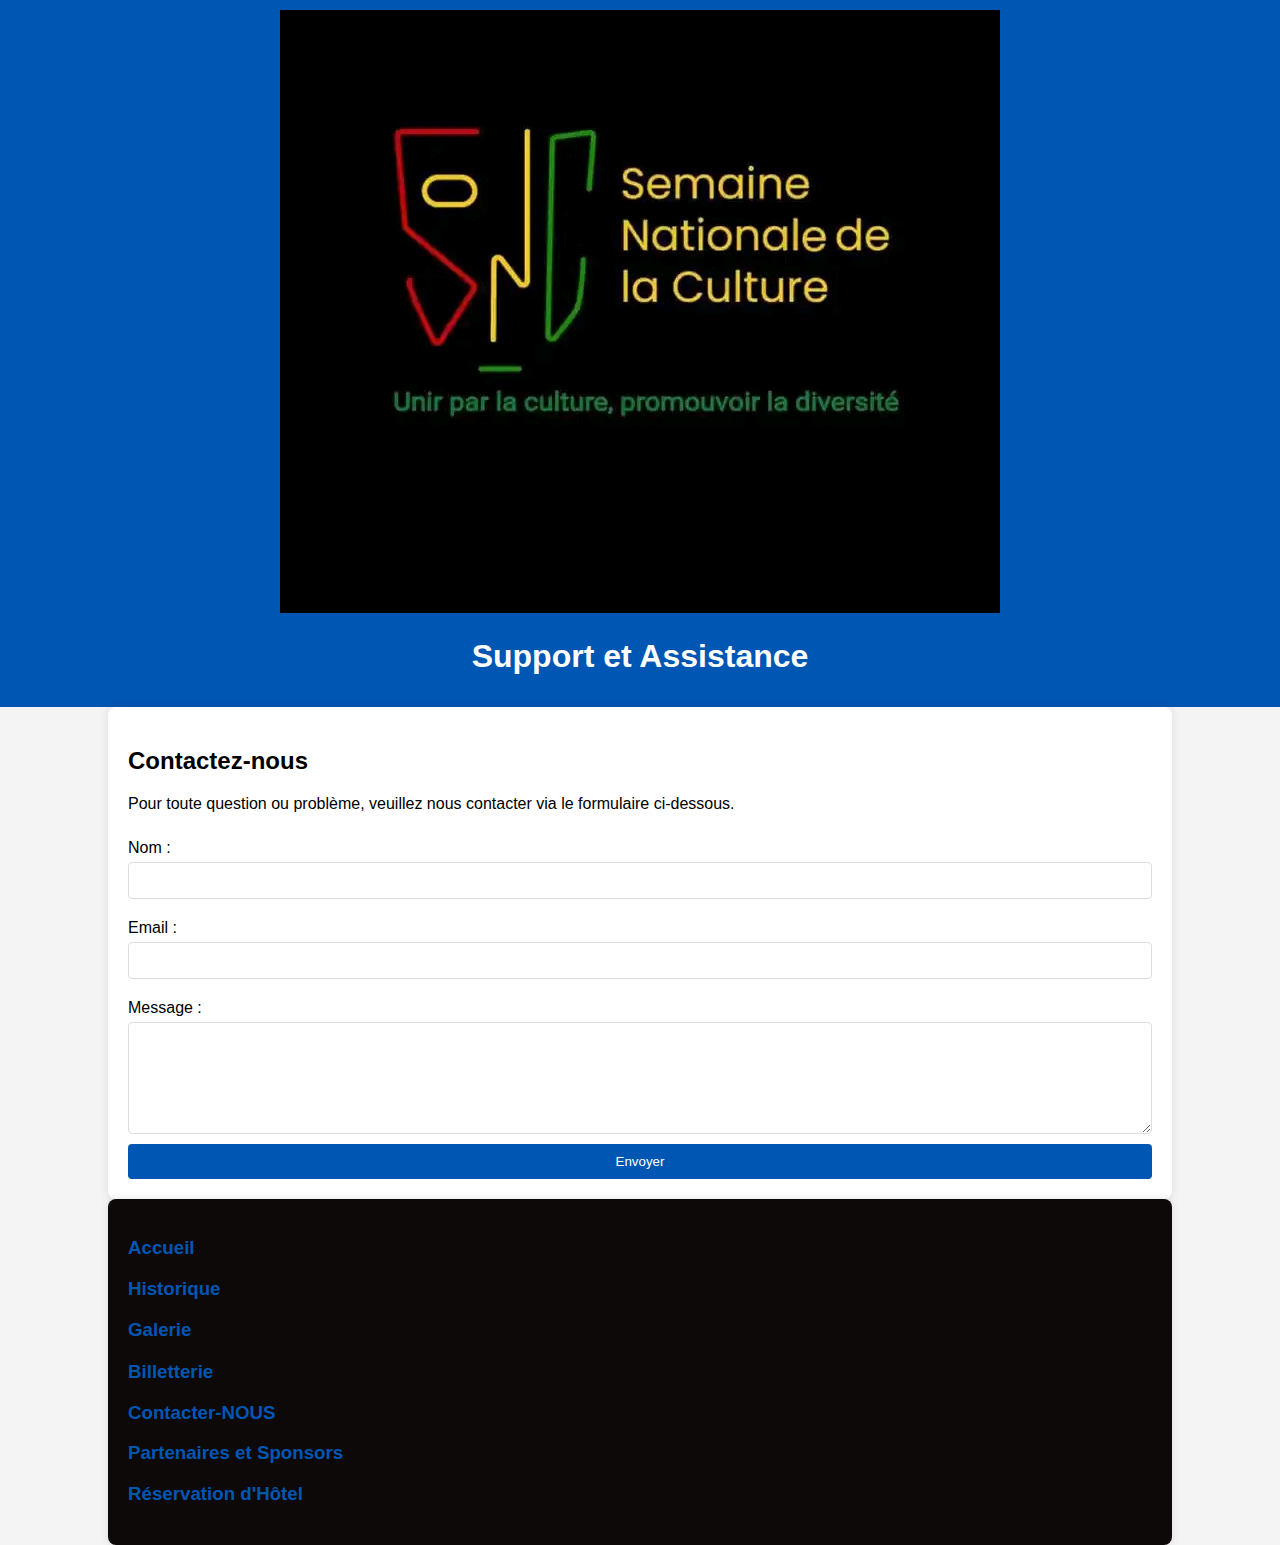
==== Assistance.html @ 78e567e6 "Add files via upload" ====
<!DOCTYPE html>
<html lang="fr">
<head>
    <meta charset="UTF-8">
    <meta name="viewport" content="width=device-width, initial-scale=1.0">
    <title>Support et Assistance - SNC Bobo-Dioulasso</title>
    <style>
        body { font-family: Arial, sans-serif; margin: 0; padding: 0; background-color: #f4f4f4; }
        header { background-color: #0056b3; color: white; padding: 10px; text-align: center; }
        .support-container { width: 80%; max-width: 1200px; margin: auto; padding: 20px; background: white; border-radius: 8px; box-shadow: 0 0 10px rgba(0, 0, 0, 0.1); }
        form { display: flex; flex-direction: column; }
        label { margin: 10px 0 5px; }
        input, textarea { padding: 10px; margin-bottom: 10px; border: 1px solid #ddd; border-radius: 4px; }
        button { padding: 10px; background-color: #0056b3; color: white; border: none; border-radius: 4px; cursor: pointer; }
        button:hover { background-color: #004494; }

        .sitemap-container {
            width: 80%;
            max-width: 1200px;
            margin: auto;
            padding: 20px;
            background: rgb(13, 9, 9);
            border-radius: 8px;
            box-shadow: 0 0 10px rgba(0, 0, 0, 0.1);
        }
        .sitemap-item {
            margin-bottom: 20px;
        }
        .sitemap-item a {
            color: #0056b3;
            text-decoration: none;
        }
        .sitemap-item a:hover {
            color: #ffd700; 
        }
    </style>
</head>
<body>
    <header>
        <img src ="logo.jpg" alt="logo de SNC Bobo-Dioulasso" 
        class="logo"></img>
        
        <h1>Support et Assistance</h1>
    </header>
    <div class="support-container">
        <h2>Contactez-nous</h2>
        <p>Pour toute question ou problème, veuillez nous contacter via le formulaire ci-dessous.</p>
        <form action="mailto:exemple@votre-email.com" method="post" enctype="text/plain">
            <label for="name">Nom :</label>
            <input type="text" id="name" name="name" required>
            
            <label for="email">Email :</label>
            <input type="email" id="email" name="email" required>
            
            <label for="message">Message :</label>
            <textarea id="message" name="message" rows="6" required></textarea>
            
            <button type="submit">Envoyer</button>
        </form>
    </div>

    <div class="sitemap-container">
        <div class="sitemap-item">
            <h3><a href="index.html">Accueil</a></h3>
            <h3><a href="Historique.html">Historique</a></h3>
            <h3><a href="Galerie Photos.html">Galerie</a></h3>
        </div>
        <div class="sitemap-item">
            <h3><a href="Billeterie.html">Billetterie</a></h3>
            <h3><a href="Contacter.html">Contacter-NOUS</a></h3>
            <h3><a href="Partenaires et Sponsors.html">Partenaires et Sponsors</a></h3>
            <h3><a href="Reservation.html">Réservation d'Hôtel</a></h3>
        </div>
    </div>
</body>
</html>
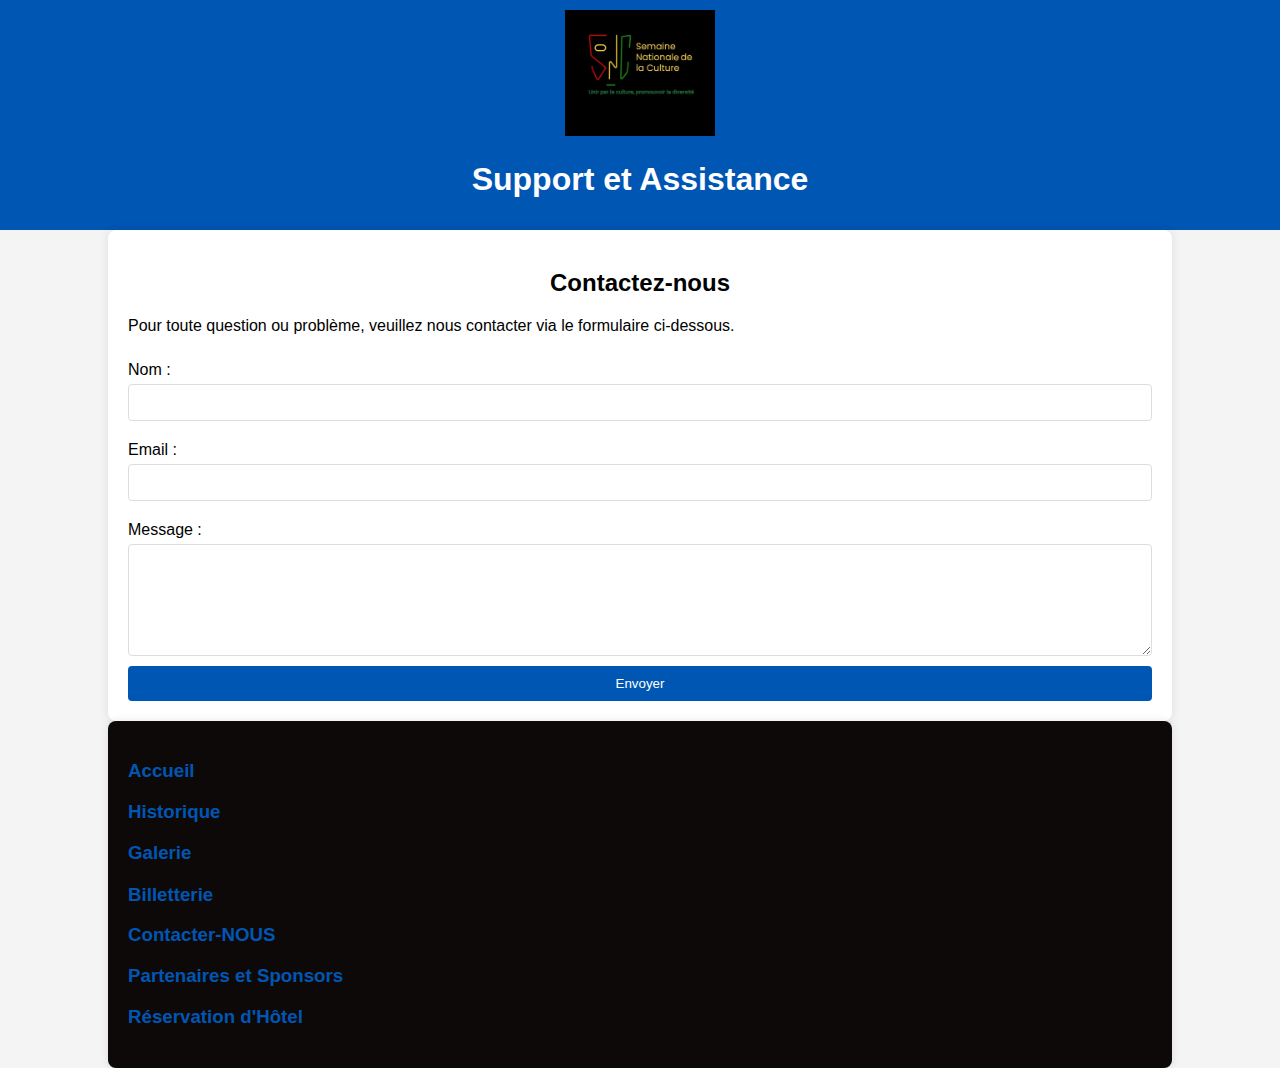
==== commit 638799b5: "Update Assistance.html" ====
--- a/Assistance.html
+++ b/Assistance.html
@@ -5,14 +5,68 @@
     <meta name="viewport" content="width=device-width, initial-scale=1.0">
     <title>Support et Assistance - SNC Bobo-Dioulasso</title>
     <style>
-        body { font-family: Arial, sans-serif; margin: 0; padding: 0; background-color: #f4f4f4; }
-        header { background-color: #0056b3; color: white; padding: 10px; text-align: center; }
-        .support-container { width: 80%; max-width: 1200px; margin: auto; padding: 20px; background: white; border-radius: 8px; box-shadow: 0 0 10px rgba(0, 0, 0, 0.1); }
-        form { display: flex; flex-direction: column; }
-        label { margin: 10px 0 5px; }
-        input, textarea { padding: 10px; margin-bottom: 10px; border: 1px solid #ddd; border-radius: 4px; }
-        button { padding: 10px; background-color: #0056b3; color: white; border: none; border-radius: 4px; cursor: pointer; }
-        button:hover { background-color: #004494; }
+        body {
+            font-family: Arial, sans-serif;
+            margin: 0;
+            padding: 0;
+            background-color: #f4f4f4;
+        }
+
+        header {
+            background-color: #0056b3;
+            color: white;
+            padding: 10px;
+            text-align: center;
+        }
+
+        .logo {
+            max-width: 150px;
+            height: auto;
+        }
+
+        .support-container {
+            width: 80%;
+            max-width: 1200px;
+            margin: auto;
+            padding: 20px;
+            background: white;
+            border-radius: 8px;
+            box-shadow: 0 0 10px rgba(0, 0, 0, 0.1);
+        }
+
+        .support-container h2 {
+            text-align: center;
+            margin-bottom: 20px;
+        }
+
+        form {
+            display: flex;
+            flex-direction: column;
+        }
+
+        label {
+            margin: 10px 0 5px;
+        }
+
+        input, textarea {
+            padding: 10px;
+            margin-bottom: 10px;
+            border: 1px solid #ddd;
+            border-radius: 4px;
+        }
+
+        button {
+            padding: 10px;
+            background-color: #0056b3;
+            color: white;
+            border: none;
+            border-radius: 4px;
+            cursor: pointer;
+        }
+
+        button:hover {
+            background-color: #004494;
+        }
 
         .sitemap-container {
             width: 80%;
@@ -23,25 +77,66 @@
             border-radius: 8px;
             box-shadow: 0 0 10px rgba(0, 0, 0, 0.1);
         }
+
         .sitemap-item {
             margin-bottom: 20px;
         }
+
         .sitemap-item a {
             color: #0056b3;
             text-decoration: none;
         }
+
         .sitemap-item a:hover {
-            color: #ffd700; 
+            color: #ffd700;
+        }
+
+        /* Media queries pour les petits écrans */
+        @media (max-width: 768px) {
+            .support-container, .sitemap-container {
+                width: 95%;
+                padding: 10px;
+            }
+
+            header h1 {
+                font-size: 1.5em;
+            }
+
+            .support-container h2 {
+                font-size: 1.2em;
+            }
+
+            label, input, textarea, button {
+                font-size: 14px;
+            }
+        }
+
+        @media (max-width: 480px) {
+            header {
+                font-size: 1.2em;
+                padding: 15px;
+            }
+
+            .support-container {
+                padding: 5px;
+            }
+
+            .support-container h2 {
+                font-size: 1em;
+            }
+
+            label, input, textarea, button {
+                font-size: 12px;
+            }
         }
     </style>
 </head>
 <body>
     <header>
-        <img src ="logo.jpg" alt="logo de SNC Bobo-Dioulasso" 
-        class="logo"></img>
-        
+        <img src="logo.jpg" alt="logo de SNC Bobo-Dioulasso" class="logo">
         <h1>Support et Assistance</h1>
     </header>
+
     <div class="support-container">
         <h2>Contactez-nous</h2>
         <p>Pour toute question ou problème, veuillez nous contacter via le formulaire ci-dessous.</p>
@@ -73,4 +168,4 @@
         </div>
     </div>
 </body>
-</html>+</html>
